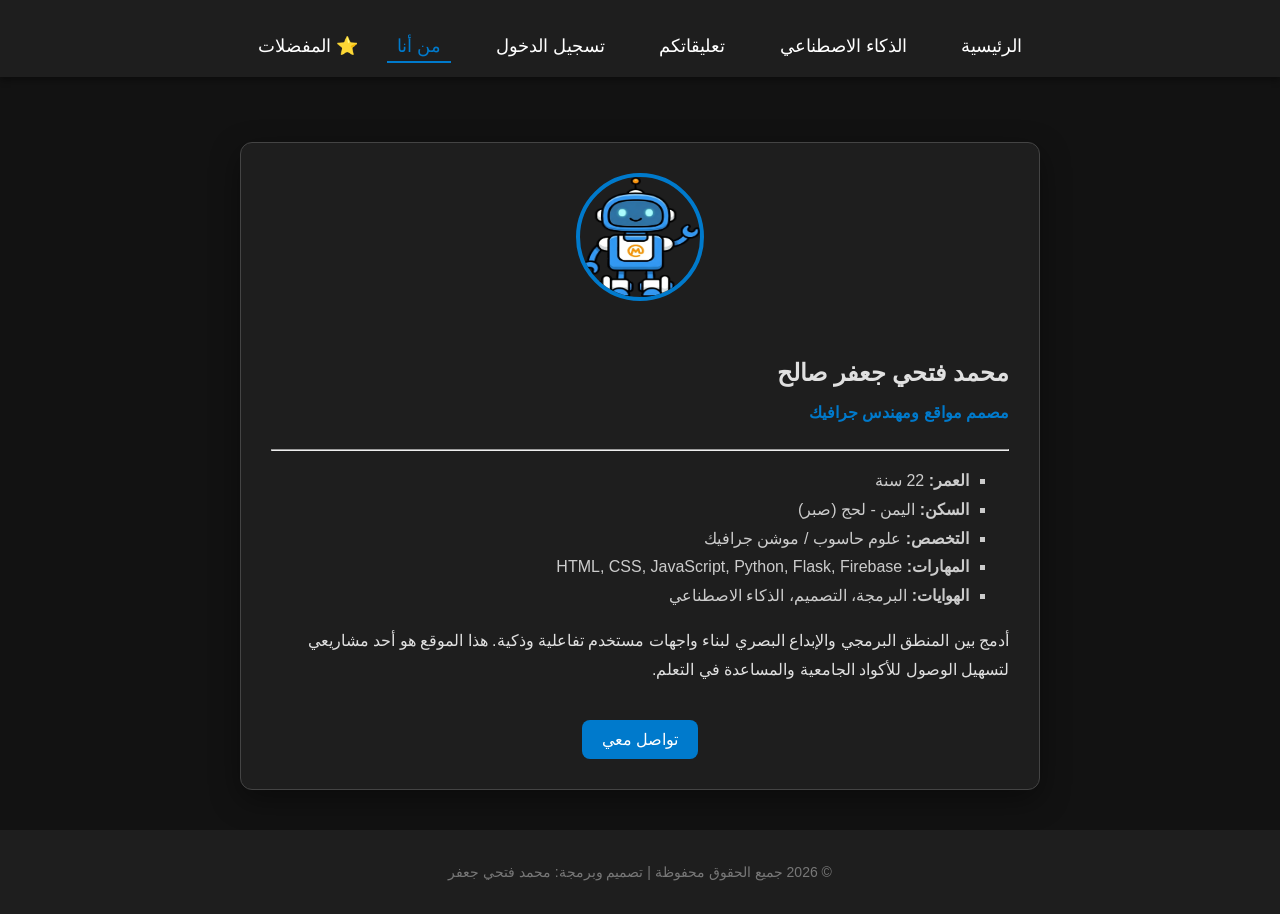
==== about.html @ eb772aca "Initial commit for GitHub Pages" ====
<!DOCTYPE html>
<html lang="ar" dir="rtl">
<head>
    <meta charset="UTF-8">
    <meta name="viewport" content="width=device-width, initial-scale=1.0">
    <title>من أنا | محمد فتحي</title>
    <link rel="stylesheet" href="style.css">
</head>
<body>

    <nav class="navbar">
        <a href="index.html">الرئيسية</a>
        <a href="ai.html">الذكاء الاصطناعي</a>
        <a href="comments.html">تعليقاتكم</a>
        <a href="login.html" id="loginNav">تسجيل الدخول</a>
        <a href="about.html"class="active" >من أنا</a>
        <button id="favoritesBtn" onclick="showFavorites()" style="background: none; border: none; color: white; font-size: 18px; cursor: pointer; margin-left: 15px; padding: 5px 10px; transition: 0.3s;">⭐ المفضلات</button>
    </nav>

    <main class="fade-in" style="margin-top: 50px;">
        <div class="about-card">
            <div style="text-align: center; margin-bottom: 20px;">
                <img src="robot.png" alt="صورة محمد فتحي" style="width: 120px; height: 120px; border-radius: 50%; border: 4px solid #007acc; margin-bottom: 20px;">
            </div>
            <h2>محمد فتحي جعفر صالح</h2>
            <h4 class="title-job">مصمم مواقع ومهندس جرافيك</h4>
            <hr>
            <ul class="info-list">
                <li><strong>العمر:</strong> 22 سنة</li>
                <li><strong>السكن:</strong> اليمن - لحج (صبر)</li>
                <li><strong>التخصص:</strong> علوم حاسوب / موشن جرافيك</li>
                <li><strong>المهارات:</strong> HTML, CSS, JavaScript, Python, Flask, Firebase</li>
                <li><strong>الهوايات:</strong> البرمجة، التصميم، الذكاء الاصطناعي</li>
            </ul>
            <p class="bio">
                أدمج بين المنطق البرمجي والإبداع البصري لبناء واجهات مستخدم تفاعلية وذكية. هذا الموقع هو أحد مشاريعي لتسهيل الوصول للأكواد الجامعية والمساعدة في التعلم.
            </p>
            <div style="text-align: center; margin-top: 20px;">
                <button onclick="showContact()" style="background: #007acc; color: white; border: none; padding: 10px 20px; border-radius: 8px; cursor: pointer; font-size: 16px;">تواصل معي</button>
            </div>
        </div>
    </main>

    <script>
        function showContact() {
            const contactInfo = `
                📧 البريد الإلكتروني: gghuuajjajnn@gmail.com\n
                📱 الهاتف: +967-771-875-616-\n
                💼 LinkedIn: linkedin.com/in/mohammad-fathi\n
                🐙 GitHub: github.com/mohammad-fathi
            `;
            showCustomAlert(contactInfo.replace(/\n/g, '<br>'));
        }

        function showCustomAlert(message) {
            const existingAlerts = document.querySelectorAll('.alert-custom');
            existingAlerts.forEach(alert => alert.remove());
            
            const alertDiv = document.createElement('div');
            alertDiv.className = 'alert-custom';
            alertDiv.innerHTML = message;
            document.body.appendChild(alertDiv);
            
            setTimeout(() => {
                alertDiv.remove();
            }, 5000);
        }

        function showFavorites() {
            const favCodes = JSON.parse(localStorage.getItem('favorites')) || [];
            if (favCodes.length === 0) {
                showCustomAlert('لا توجد أكواد محفوظة في المفضلات');
                return;
            }
            
            let message = 'أكوادك المفضلة:\n\n';
            favCodes.forEach((code, index) => {
                message += `${index + 1}. ${code}\n`;
            });
            showCustomAlert(message.replace(/\n/g, '<br>'));
        }
    </script>

    <footer>
        <p>&copy; 2026 جميع الحقوق محفوظة | تصميم وبرمجة: محمد فتحي جعفر</p>
    </footer>

</body>
</html>
---- style.css ----
/* الإعدادات العامة والألوان */
:root {
    --bg-color: #121212;
    --text-color: #e0e0e0;
    --card-bg: #1e1e1e;
    --input-bg: #2d2d2d;
    --border-color: #444;
    --accent-color: #007acc;
    --hover-bg: #333;
    --success-color: #4CAF50;
    --error-color: #f44336;
}

body {
   background-color: var(--bg-color);
   color: var(--text-color);
   font-family: 'Segoe UI', Tahoma, Geneva, Verdana, sans-serif;
   margin: 0;
   padding: 0;
   display: flex;
   flex-direction: column;
   align-items: center;
   min-height: 100vh;
   transition: background-color 0.3s, color 0.3s;
}

/* شريط التصفح العلوي */
.navbar {
   width: 100%;
   background-color: var(--card-bg);
   padding: 15px 0;
   text-align: center;
   box-shadow: 0 4px 6px rgba(0,0,0,0.3);
}
.navbar a {
   color: white;
   text-decoration: none;
   margin: 0 15px;
   font-size: 18px;
   padding: 5px 10px;
   transition: 0.3s;
}
.navbar a:hover, .navbar a.active {
   color: var(--accent-color);
   border-bottom: 2px solid var(--accent-color);
}

#favoritesBtn:hover {
   color: var(--accent-color) !important;
   transform: scale(1.1);
}

/* قسم البحث والتنسيق */
header {
   text-align: center;
   margin-top: 40px;
   width: 100%;
}
header h1 { color: #007acc; }

.search-section {
   display: flex;
   justify-content: center;
   gap: 10px;
   margin-top: 20px;
   position: relative; /* مهم جداً للاقتراحات الذكية */
}

#langFilter {
   padding: 12px;
   border-radius: 8px;
   background-color: var(--input-bg);
   color: var(--text-color);
   border: 1px solid var(--border-color);
   cursor: pointer;
}

/* حاوية البحث والاقتراحات */
.search-container {
   position: relative;
   width: 50%;
   max-width: 500px;
}

#searchInput {
   width: 100%;
   padding: 12px;
   border-radius: 8px;
   border: 1px solid var(--border-color);
   background-color: var(--input-bg);
   color: var(--text-color);
   box-sizing: border-box;
}

/* صندوق البحث الذكي (مثل جوجل) */
.suggestions-box {
   position: absolute;
   top: 100%;
   right: 0;
   width: 100%;
   background-color: var(--card-bg);
   border: 1px solid var(--border-color);
   border-top: none;
   border-radius: 0 0 8px 8px;
   list-style: none;
   padding: 0;
   margin: 0;
   z-index: 10;
   display: none; /* مخفي افتراضياً */
   box-shadow: 0 5px 15px rgba(0,0,0,0.5);
}
.suggestions-box li {
   padding: 12px;
   cursor: pointer;
   border-bottom: 1px solid var(--border-color);
   text-align: right;
   transition: 0.2s;
}
.suggestions-box li:hover {
   background-color: var(--accent-color);
   color: white;
}

/* تنسيق البطاقات (الكود والمعلومات الشخصية) */
main {
   width: 90%;
   max-width: 800px;
   display: flex;
   flex-direction: column;
   align-items: center;
   flex-grow: 1; /* لدفع الفوتر للأسفل */
}

.code-card, .about-card {
   background-color: var(--card-bg);
   border: 1px solid var(--border-color);
   padding: 30px;
   border-radius: 12px;
   width: 100%;
   margin-top: 15px;
   box-shadow: 0 10px 30px rgba(0,0,0,0.4);
   box-sizing: border-box;
   transition: background-color 0.3s, border-color 0.3s;
}

.about-card { text-align: right; line-height: 1.8; }
.title-job { color: #007acc; margin-top: -15px;}
.info-list { list-style-type: square; color: #ccc; }

.lang-badge {
   background-color: var(--accent-color);
   color: white;
   padding: 5px 15px;
   border-radius: 20px;
   font-size: 14px;
}

#displayTitle { text-align: right; color: #fff; margin-bottom: 15px;}

/* مربع الكود من اليسار لليمين */
pre {
   background-color: var(--bg-color);
   padding: 20px;
   border-radius: 8px;
   direction: ltr;
   text-align: left;
   overflow-x: auto;
   border-left: 4px solid var(--accent-color);
}

#displayCode {
   font-family: 'Consolas', monospace;
   font-size: 16px;
   color: #4CAF50; /* لون أخضر جميل للكود */
}

button {
   background-color: var(--accent-color);
   color: white;
   border: none;
   padding: 10px 25px;
   border-radius: 8px;
   cursor: pointer;
   font-size: 16px;
   margin-top: 15px;
   transition: 0.3s;
}
button:hover { background-color: #005f9e; transform: scale(1.05); }

/* الفوتر حقوق النشر */
footer {
   width: 100%;
   text-align: center;
   padding: 20px 0;
   background-color: var(--card-bg);
   color: #777;
   margin-top: 40px;
   font-size: 14px;
}
/* ========================================= */
/* حركات CSS (الأنيميشن) جاهزة للتطوير       */
/* ========================================= */
.fade-in {
   animation: fadeIn 1s ease-in-out;
}
.slide-up {
   animation: slideUp 0.6s cubic-bezier(0.25, 0.8, 0.25, 1);
}





 
@keyframes fadeIn {
   from { opacity: 0; }
   to { opacity: 1; }
}
@keyframes slideUp {
   from { opacity: 0; transform: translateY(30px); }
   to { opacity: 1; transform: translateY(0); }
}
/* شخصية الموقع */
#assistant {
   position: fixed;
   bottom: 20px;
   left: 20px;
   display: flex;
   align-items: center;
   gap: 10px;
   z-index: 999;
   animation: float 3s ease-in-out infinite;
  }
  
  #assistantImg {
   width: 70px;
   height: 70px;
  }
  
  #assistantMessage {
   background: var(--card-bg);
   padding: 10px 15px;
   border-radius: 10px;
   border: 1px solid var(--border-color);
   font-size: 14px;
   color: var(--text-color);
  }
  
  /* حركة طفو */
  @keyframes float {
   0% { transform: translateY(0px); }
   50% { transform: translateY(-8px); }
   100% { transform: translateY(0px); }
  }
  
  /* حركة عند المرور */
  .code-card:hover {
   transform: translateY(-5px);
   transition: 0.3s;
   box-shadow: 0 15px 40px rgba(0,0,0,0.5);
}

button:hover {
   transform: scale(1.05);
   box-shadow: 0 5px 15px rgba(0,122,204,0.4);
}

/* تحسينات إضافية */
.search-section {
   animation: slideInFromTop 0.8s ease-out;
}

@keyframes slideInFromTop {
   from { opacity: 0; transform: translateY(-30px); }
   to { opacity: 1; transform: translateY(0); }
}

.code-card {
   animation: fadeInUp 0.6s ease-out;
}

@keyframes fadeInUp {
   from { opacity: 0; transform: translateY(20px); }
   to { opacity: 1; transform: translateY(0); }
}

/* تحسين النوافذ المنبثقة */
.alert-custom {
   position: fixed;
   top: 20px;
   right: 20px;
   background: var(--card-bg);
   color: var(--text-color);
   padding: 15px 20px;
   border-radius: 10px;
   border-left: 4px solid var(--accent-color);
   box-shadow: 0 5px 15px rgba(0,0,0,0.3);
   z-index: 1001;
   animation: slideInRight 0.5s ease-out;
   max-width: 300px;
   word-wrap: break-word;
}

@keyframes slideInRight {
   from { opacity: 0; transform: translateX(100px); }
   to { opacity: 1; transform: translateX(0); }
}

/* تأثير ripple للأزرار */
@keyframes ripple {
   to {
       transform: scale(4);
       opacity: 0;
   }
}

button {
   position: relative;
   overflow: hidden;
}

/* تحسين الأزرار */
#copyBtn {
   position: relative;
   overflow: hidden;
}

#copyBtn::before {
   content: '';
   position: absolute;
   top: 50%;
   left: 50%;
   width: 0;
   height: 0;
   background: rgba(255,255,255,0.2);
   border-radius: 50%;
   transform: translate(-50%, -50%);
   transition: width 0.6s, height 0.6s;
}

#copyBtn:active::before {
   width: 300px;
   height: 300px;
}
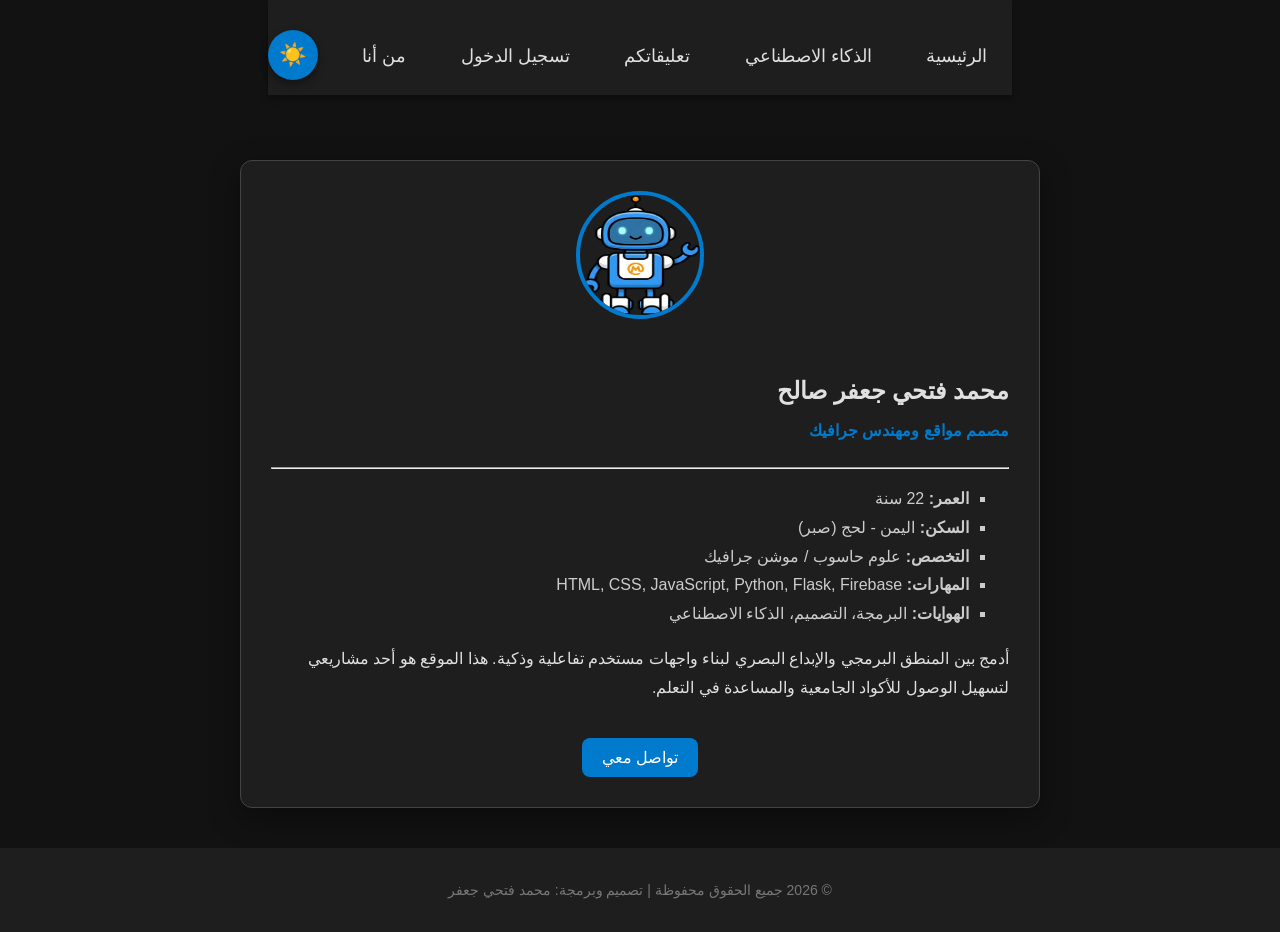
==== commit 573c8436: "update" ====
--- a/about.html
+++ b/about.html
@@ -1,89 +1,85 @@
-<!DOCTYPE html>
-<html lang="ar" dir="rtl">
-<head>
-    <meta charset="UTF-8">
-    <meta name="viewport" content="width=device-width, initial-scale=1.0">
-    <title>من أنا | محمد فتحي</title>
-    <link rel="stylesheet" href="style.css">
-</head>
-<body>
-
-    <nav class="navbar">
-        <a href="index.html">الرئيسية</a>
-        <a href="ai.html">الذكاء الاصطناعي</a>
-        <a href="comments.html">تعليقاتكم</a>
-        <a href="login.html" id="loginNav">تسجيل الدخول</a>
-        <a href="about.html"class="active" >من أنا</a>
-        <button id="favoritesBtn" onclick="showFavorites()" style="background: none; border: none; color: white; font-size: 18px; cursor: pointer; margin-left: 15px; padding: 5px 10px; transition: 0.3s;">⭐ المفضلات</button>
-    </nav>
-
-    <main class="fade-in" style="margin-top: 50px;">
-        <div class="about-card">
-            <div style="text-align: center; margin-bottom: 20px;">
-                <img src="robot.png" alt="صورة محمد فتحي" style="width: 120px; height: 120px; border-radius: 50%; border: 4px solid #007acc; margin-bottom: 20px;">
-            </div>
-            <h2>محمد فتحي جعفر صالح</h2>
-            <h4 class="title-job">مصمم مواقع ومهندس جرافيك</h4>
-            <hr>
-            <ul class="info-list">
-                <li><strong>العمر:</strong> 22 سنة</li>
-                <li><strong>السكن:</strong> اليمن - لحج (صبر)</li>
-                <li><strong>التخصص:</strong> علوم حاسوب / موشن جرافيك</li>
-                <li><strong>المهارات:</strong> HTML, CSS, JavaScript, Python, Flask, Firebase</li>
-                <li><strong>الهوايات:</strong> البرمجة، التصميم، الذكاء الاصطناعي</li>
-            </ul>
-            <p class="bio">
-                أدمج بين المنطق البرمجي والإبداع البصري لبناء واجهات مستخدم تفاعلية وذكية. هذا الموقع هو أحد مشاريعي لتسهيل الوصول للأكواد الجامعية والمساعدة في التعلم.
-            </p>
-            <div style="text-align: center; margin-top: 20px;">
-                <button onclick="showContact()" style="background: #007acc; color: white; border: none; padding: 10px 20px; border-radius: 8px; cursor: pointer; font-size: 16px;">تواصل معي</button>
-            </div>
-        </div>
-    </main>
-
-    <script>
-        function showContact() {
-            const contactInfo = `
-                📧 البريد الإلكتروني: gghuuajjajnn@gmail.com\n
-                📱 الهاتف: +967-771-875-616-\n
-                💼 LinkedIn: linkedin.com/in/mohammad-fathi\n
-                🐙 GitHub: github.com/mohammad-fathi
-            `;
-            showCustomAlert(contactInfo.replace(/\n/g, '<br>'));
-        }
-
-        function showCustomAlert(message) {
-            const existingAlerts = document.querySelectorAll('.alert-custom');
-            existingAlerts.forEach(alert => alert.remove());
-            
-            const alertDiv = document.createElement('div');
-            alertDiv.className = 'alert-custom';
-            alertDiv.innerHTML = message;
-            document.body.appendChild(alertDiv);
-            
-            setTimeout(() => {
-                alertDiv.remove();
-            }, 5000);
-        }
-
-        function showFavorites() {
-            const favCodes = JSON.parse(localStorage.getItem('favorites')) || [];
-            if (favCodes.length === 0) {
-                showCustomAlert('لا توجد أكواد محفوظة في المفضلات');
-                return;
-            }
-            
-            let message = 'أكوادك المفضلة:\n\n';
-            favCodes.forEach((code, index) => {
-                message += `${index + 1}. ${code}\n`;
-            });
-            showCustomAlert(message.replace(/\n/g, '<br>'));
-        }
-    </script>
-
-    <footer>
-        <p>&copy; 2026 جميع الحقوق محفوظة | تصميم وبرمجة: محمد فتحي جعفر</p>
-    </footer>
-
-</body>
-</html>
+<!DOCTYPE html>
+<html lang="ar" dir="rtl">
+<head>
+    <meta charset="UTF-8">
+    <meta name="viewport" content="width=device-width, initial-scale=1.0">
+    <title>من أنا | محمد فتحي</title>
+    <link rel="stylesheet" href="style.css">
+    <script src="config.js"></script>
+    <script src="auth.js"></script>
+    <script src="common.js"></script>
+</head>
+<body>
+
+    <div id="navContainer"></div>
+
+    <main class="fade-in" style="margin-top: 50px;">
+        <div class="about-card">
+            <div style="text-align: center; margin-bottom: 20px;">
+                <img src="robot.png" alt="صورة محمد فتحي" style="width: 120px; height: 120px; border-radius: 50%; border: 4px solid #007acc; margin-bottom: 20px;">
+            </div>
+            <h2>محمد فتحي جعفر صالح</h2>
+            <h4 class="title-job">مصمم مواقع ومهندس جرافيك</h4>
+            <hr>
+            <ul class="info-list">
+                <li><strong>العمر:</strong> 22 سنة</li>
+                <li><strong>السكن:</strong> اليمن - لحج (صبر)</li>
+                <li><strong>التخصص:</strong> علوم حاسوب / موشن جرافيك</li>
+                <li><strong>المهارات:</strong> HTML, CSS, JavaScript, Python, Flask, Firebase</li>
+                <li><strong>الهوايات:</strong> البرمجة، التصميم، الذكاء الاصطناعي</li>
+            </ul>
+            <p class="bio">
+                أدمج بين المنطق البرمجي والإبداع البصري لبناء واجهات مستخدم تفاعلية وذكية. هذا الموقع هو أحد مشاريعي لتسهيل الوصول للأكواد الجامعية والمساعدة في التعلم.
+            </p>
+            <div style="text-align: center; margin-top: 20px;">
+                <button onclick="showContact()" style="background: #007acc; color: white; border: none; padding: 10px 20px; border-radius: 8px; cursor: pointer; font-size: 16px;">تواصل معي</button>
+            </div>
+        </div>
+    </main>
+
+    <script>
+        function showContact() {
+            const contactInfo = `
+                📧 البريد الإلكتروني: gghuuajjajnn@gmail.com\n
+                📱 الهاتف: +967-771-875-616-\n
+                💼 LinkedIn: linkedin.com/in/mohammad-fathi\n
+                🐙 GitHub: github.com/mohammad-fathi
+            `;
+            showCustomAlert(contactInfo.replace(/\n/g, '<br>'));
+        }
+
+        function showCustomAlert(message) {
+            const existingAlerts = document.querySelectorAll('.alert-custom');
+            existingAlerts.forEach(alert => alert.remove());
+            
+            const alertDiv = document.createElement('div');
+            alertDiv.className = 'alert-custom';
+            alertDiv.innerHTML = message;
+            document.body.appendChild(alertDiv);
+            
+            setTimeout(() => {
+                alertDiv.remove();
+            }, 5000);
+        }
+
+        function showFavorites() {
+            const favCodes = JSON.parse(localStorage.getItem('favorites')) || [];
+            if (favCodes.length === 0) {
+                showCustomAlert('لا توجد أكواد محفوظة في المفضلات');
+                return;
+            }
+            
+            let message = 'أكوادك المفضلة:\n\n';
+            favCodes.forEach((code, index) => {
+                message += `${index + 1}. ${code}\n`;
+            });
+            showCustomAlert(message.replace(/\n/g, '<br>'));
+        }
+    </script>
+
+    <footer>
+        <p>&copy; 2026 جميع الحقوق محفوظة | تصميم وبرمجة: محمد فتحي جعفر</p>
+    </footer>
+
+</body>
+</html>
--- a/style.css
+++ b/style.css
@@ -1,345 +1,392 @@
-/* الإعدادات العامة والألوان */
-:root {
-    --bg-color: #121212;
-    --text-color: #e0e0e0;
-    --card-bg: #1e1e1e;
-    --input-bg: #2d2d2d;
-    --border-color: #444;
-    --accent-color: #007acc;
-    --hover-bg: #333;
-    --success-color: #4CAF50;
-    --error-color: #f44336;
-}
-
-body {
-   background-color: var(--bg-color);
-   color: var(--text-color);
-   font-family: 'Segoe UI', Tahoma, Geneva, Verdana, sans-serif;
-   margin: 0;
-   padding: 0;
-   display: flex;
-   flex-direction: column;
-   align-items: center;
-   min-height: 100vh;
-   transition: background-color 0.3s, color 0.3s;
-}
-
-/* شريط التصفح العلوي */
-.navbar {
-   width: 100%;
-   background-color: var(--card-bg);
-   padding: 15px 0;
-   text-align: center;
-   box-shadow: 0 4px 6px rgba(0,0,0,0.3);
-}
-.navbar a {
-   color: white;
-   text-decoration: none;
-   margin: 0 15px;
-   font-size: 18px;
-   padding: 5px 10px;
-   transition: 0.3s;
-}
-.navbar a:hover, .navbar a.active {
-   color: var(--accent-color);
-   border-bottom: 2px solid var(--accent-color);
-}
-
-#favoritesBtn:hover {
-   color: var(--accent-color) !important;
-   transform: scale(1.1);
-}
-
-/* قسم البحث والتنسيق */
-header {
-   text-align: center;
-   margin-top: 40px;
-   width: 100%;
-}
-header h1 { color: #007acc; }
-
-.search-section {
-   display: flex;
-   justify-content: center;
-   gap: 10px;
-   margin-top: 20px;
-   position: relative; /* مهم جداً للاقتراحات الذكية */
-}
-
-#langFilter {
-   padding: 12px;
-   border-radius: 8px;
-   background-color: var(--input-bg);
-   color: var(--text-color);
-   border: 1px solid var(--border-color);
-   cursor: pointer;
-}
-
-/* حاوية البحث والاقتراحات */
-.search-container {
-   position: relative;
-   width: 50%;
-   max-width: 500px;
-}
-
-#searchInput {
-   width: 100%;
-   padding: 12px;
-   border-radius: 8px;
-   border: 1px solid var(--border-color);
-   background-color: var(--input-bg);
-   color: var(--text-color);
-   box-sizing: border-box;
-}
-
-/* صندوق البحث الذكي (مثل جوجل) */
-.suggestions-box {
-   position: absolute;
-   top: 100%;
-   right: 0;
-   width: 100%;
-   background-color: var(--card-bg);
-   border: 1px solid var(--border-color);
-   border-top: none;
-   border-radius: 0 0 8px 8px;
-   list-style: none;
-   padding: 0;
-   margin: 0;
-   z-index: 10;
-   display: none; /* مخفي افتراضياً */
-   box-shadow: 0 5px 15px rgba(0,0,0,0.5);
-}
-.suggestions-box li {
-   padding: 12px;
-   cursor: pointer;
-   border-bottom: 1px solid var(--border-color);
-   text-align: right;
-   transition: 0.2s;
-}
-.suggestions-box li:hover {
-   background-color: var(--accent-color);
-   color: white;
-}
-
-/* تنسيق البطاقات (الكود والمعلومات الشخصية) */
-main {
-   width: 90%;
-   max-width: 800px;
-   display: flex;
-   flex-direction: column;
-   align-items: center;
-   flex-grow: 1; /* لدفع الفوتر للأسفل */
-}
-
-.code-card, .about-card {
-   background-color: var(--card-bg);
-   border: 1px solid var(--border-color);
-   padding: 30px;
-   border-radius: 12px;
-   width: 100%;
-   margin-top: 15px;
-   box-shadow: 0 10px 30px rgba(0,0,0,0.4);
-   box-sizing: border-box;
-   transition: background-color 0.3s, border-color 0.3s;
-}
-
-.about-card { text-align: right; line-height: 1.8; }
-.title-job { color: #007acc; margin-top: -15px;}
-.info-list { list-style-type: square; color: #ccc; }
-
-.lang-badge {
-   background-color: var(--accent-color);
-   color: white;
-   padding: 5px 15px;
-   border-radius: 20px;
-   font-size: 14px;
-}
-
-#displayTitle { text-align: right; color: #fff; margin-bottom: 15px;}
-
-/* مربع الكود من اليسار لليمين */
-pre {
-   background-color: var(--bg-color);
-   padding: 20px;
-   border-radius: 8px;
-   direction: ltr;
-   text-align: left;
-   overflow-x: auto;
-   border-left: 4px solid var(--accent-color);
-}
-
-#displayCode {
-   font-family: 'Consolas', monospace;
-   font-size: 16px;
-   color: #4CAF50; /* لون أخضر جميل للكود */
-}
-
-button {
-   background-color: var(--accent-color);
-   color: white;
-   border: none;
-   padding: 10px 25px;
-   border-radius: 8px;
-   cursor: pointer;
-   font-size: 16px;
-   margin-top: 15px;
-   transition: 0.3s;
-}
-button:hover { background-color: #005f9e; transform: scale(1.05); }
-
-/* الفوتر حقوق النشر */
-footer {
-   width: 100%;
-   text-align: center;
-   padding: 20px 0;
-   background-color: var(--card-bg);
-   color: #777;
-   margin-top: 40px;
-   font-size: 14px;
-}
-/* ========================================= */
-/* حركات CSS (الأنيميشن) جاهزة للتطوير       */
-/* ========================================= */
-.fade-in {
-   animation: fadeIn 1s ease-in-out;
-}
-.slide-up {
-   animation: slideUp 0.6s cubic-bezier(0.25, 0.8, 0.25, 1);
-}
-
-
-
-
-
- 
-@keyframes fadeIn {
-   from { opacity: 0; }
-   to { opacity: 1; }
-}
-@keyframes slideUp {
-   from { opacity: 0; transform: translateY(30px); }
-   to { opacity: 1; transform: translateY(0); }
-}
-/* شخصية الموقع */
-#assistant {
-   position: fixed;
-   bottom: 20px;
-   left: 20px;
-   display: flex;
-   align-items: center;
-   gap: 10px;
-   z-index: 999;
-   animation: float 3s ease-in-out infinite;
-  }
-  
-  #assistantImg {
-   width: 70px;
-   height: 70px;
-  }
-  
-  #assistantMessage {
-   background: var(--card-bg);
-   padding: 10px 15px;
-   border-radius: 10px;
-   border: 1px solid var(--border-color);
-   font-size: 14px;
-   color: var(--text-color);
-  }
-  
-  /* حركة طفو */
-  @keyframes float {
-   0% { transform: translateY(0px); }
-   50% { transform: translateY(-8px); }
-   100% { transform: translateY(0px); }
-  }
-  
-  /* حركة عند المرور */
-  .code-card:hover {
-   transform: translateY(-5px);
-   transition: 0.3s;
-   box-shadow: 0 15px 40px rgba(0,0,0,0.5);
-}
-
-button:hover {
-   transform: scale(1.05);
-   box-shadow: 0 5px 15px rgba(0,122,204,0.4);
-}
-
-/* تحسينات إضافية */
-.search-section {
-   animation: slideInFromTop 0.8s ease-out;
-}
-
-@keyframes slideInFromTop {
-   from { opacity: 0; transform: translateY(-30px); }
-   to { opacity: 1; transform: translateY(0); }
-}
-
-.code-card {
-   animation: fadeInUp 0.6s ease-out;
-}
-
-@keyframes fadeInUp {
-   from { opacity: 0; transform: translateY(20px); }
-   to { opacity: 1; transform: translateY(0); }
-}
-
-/* تحسين النوافذ المنبثقة */
-.alert-custom {
-   position: fixed;
-   top: 20px;
-   right: 20px;
-   background: var(--card-bg);
-   color: var(--text-color);
-   padding: 15px 20px;
-   border-radius: 10px;
-   border-left: 4px solid var(--accent-color);
-   box-shadow: 0 5px 15px rgba(0,0,0,0.3);
-   z-index: 1001;
-   animation: slideInRight 0.5s ease-out;
-   max-width: 300px;
-   word-wrap: break-word;
-}
-
-@keyframes slideInRight {
-   from { opacity: 0; transform: translateX(100px); }
-   to { opacity: 1; transform: translateX(0); }
-}
-
-/* تأثير ripple للأزرار */
-@keyframes ripple {
-   to {
-       transform: scale(4);
-       opacity: 0;
-   }
-}
-
-button {
-   position: relative;
-   overflow: hidden;
-}
-
-/* تحسين الأزرار */
-#copyBtn {
-   position: relative;
-   overflow: hidden;
-}
-
-#copyBtn::before {
-   content: '';
-   position: absolute;
-   top: 50%;
-   left: 50%;
-   width: 0;
-   height: 0;
-   background: rgba(255,255,255,0.2);
-   border-radius: 50%;
-   transform: translate(-50%, -50%);
-   transition: width 0.6s, height 0.6s;
-}
-
-#copyBtn:active::before {
-   width: 300px;
-   height: 300px;
-}
+/* الإعدادات العامة والألوان */
+:root {
+    --bg-color: #121212;
+    --text-color: #e0e0e0;
+    --card-bg: #1e1e1e;
+    --input-bg: #2d2d2d;
+    --border-color: #444;
+    --accent-color: #007acc;
+    --hover-bg: #333;
+    --success-color: #4CAF50;
+    --error-color: #f44336;
+    --shadow-color: rgba(0,0,0,0.4);
+    --nav-link-color: #e0e0e0;
+}
+
+body.light-theme {
+    --bg-color: #f5f5f5;
+    --text-color: #222;
+    --card-bg: #ffffff;
+    --input-bg: #f0f0f0;
+    --border-color: #d9d9d9;
+    --accent-color: #007acc;
+    --hover-bg: #e6e6e6;
+    --success-color: #4CAF50;
+    --error-color: #f44336;
+    --shadow-color: rgba(0,0,0,0.12);
+    --nav-link-color: #1a1a1a;
+}
+
+body {
+   background-color: var(--bg-color);
+   color: var(--text-color);
+   font-family: 'Segoe UI', Tahoma, Geneva, Verdana, sans-serif;
+   margin: 0;
+   padding: 0;
+   display: flex;
+   flex-direction: column;
+   align-items: center;
+   min-height: 100vh;
+   transition: background-color 0.3s, color 0.3s;
+}
+
+/* شريط التصفح العلوي */
+.navbar {
+   width: 100%;
+   background-color: var(--card-bg);
+   padding: 15px 0;
+   text-align: center;
+   box-shadow: 0 4px 6px rgba(0,0,0,0.3);
+}
+.navbar a {
+   color: white;
+   text-decoration: none;
+   margin: 0 15px;
+   font-size: 18px;
+   padding: 5px 10px;
+   transition: 0.3s;
+}
+.navbar a:hover, .navbar a.active {
+   color: var(--accent-color);
+   border-bottom: 2px solid var(--accent-color);
+}
+
+#favoritesBtn:hover {
+   color: var(--accent-color) !important;
+   transform: scale(1.1);
+}
+
+#themeToggle {
+    width: 50px;
+    height: 50px;
+    border-radius: 50%;
+    border: none;
+    cursor: pointer;
+    font-size: 22px;
+    background-color: var(--accent-color);
+    color: #fff;
+    display: inline-flex;
+    align-items: center;
+    justify-content: center;
+    box-shadow: 0 4px 8px var(--shadow-color);
+    transition: transform 0.2s ease, background-color 0.2s ease;
+}
+#themeToggle:hover {
+    transform: scale(1.07);
+}
+
+.navbar .nav-actions {
+    display: inline-flex;
+    gap: 8px;
+    align-items: center;
+    margin-right: 15px;
+}
+
+.navbar a {
+   color: var(--nav-link-color);
+}
+
+
+/* قسم البحث والتنسيق */
+header {
+   text-align: center;
+   margin-top: 40px;
+   width: 100%;
+}
+header h1 { color: #007acc; }
+
+.search-section {
+   display: flex;
+   justify-content: center;
+   gap: 10px;
+   margin-top: 20px;
+   position: relative; /* مهم جداً للاقتراحات الذكية */
+}
+
+#langFilter {
+   padding: 12px;
+   border-radius: 8px;
+   background-color: var(--input-bg);
+   color: var(--text-color);
+   border: 1px solid var(--border-color);
+   cursor: pointer;
+}
+
+/* حاوية البحث والاقتراحات */
+.search-container {
+   position: relative;
+   width: 50%;
+   max-width: 500px;
+}
+
+#searchInput {
+   width: 100%;
+   padding: 12px;
+   border-radius: 8px;
+   border: 1px solid var(--border-color);
+   background-color: var(--input-bg);
+   color: var(--text-color);
+   box-sizing: border-box;
+}
+
+/* صندوق البحث الذكي (مثل جوجل) */
+.suggestions-box {
+   position: absolute;
+   top: 100%;
+   right: 0;
+   width: 100%;
+   background-color: var(--card-bg);
+   border: 1px solid var(--border-color);
+   border-top: none;
+   border-radius: 0 0 8px 8px;
+   list-style: none;
+   padding: 0;
+   margin: 0;
+   z-index: 10;
+   display: none; /* مخفي افتراضياً */
+   box-shadow: 0 5px 15px rgba(0,0,0,0.5);
+}
+.suggestions-box li {
+   padding: 12px;
+   cursor: pointer;
+   border-bottom: 1px solid var(--border-color);
+   text-align: right;
+   transition: 0.2s;
+}
+.suggestions-box li:hover {
+   background-color: var(--accent-color);
+   color: white;
+}
+
+/* تنسيق البطاقات (الكود والمعلومات الشخصية) */
+main {
+   width: 90%;
+   max-width: 800px;
+   display: flex;
+   flex-direction: column;
+   align-items: center;
+   flex-grow: 1; /* لدفع الفوتر للأسفل */
+}
+
+.code-card, .about-card {
+   background-color: var(--card-bg);
+   border: 1px solid var(--border-color);
+   padding: 30px;
+   border-radius: 12px;
+   width: 100%;
+   margin-top: 15px;
+   box-shadow: 0 10px 30px rgba(0,0,0,0.4);
+   box-sizing: border-box;
+   transition: background-color 0.3s, border-color 0.3s;
+}
+
+.about-card { text-align: right; line-height: 1.8; }
+.title-job { color: #007acc; margin-top: -15px;}
+.info-list { list-style-type: square; color: #ccc; }
+
+.lang-badge {
+   background-color: var(--accent-color);
+   color: white;
+   padding: 5px 15px;
+   border-radius: 20px;
+   font-size: 14px;
+}
+
+#displayTitle { text-align: right; color: #fff; margin-bottom: 15px;}
+
+/* مربع الكود من اليسار لليمين */
+pre {
+   background-color: var(--bg-color);
+   padding: 20px;
+   border-radius: 8px;
+   direction: ltr;
+   text-align: left;
+   overflow-x: auto;
+   border-left: 4px solid var(--accent-color);
+}
+
+#displayCode {
+   font-family: 'Consolas', monospace;
+   font-size: 16px;
+   color: #4CAF50; /* لون أخضر جميل للكود */
+}
+
+button {
+   background-color: var(--accent-color);
+   color: white;
+   border: none;
+   padding: 10px 25px;
+   border-radius: 8px;
+   cursor: pointer;
+   font-size: 16px;
+   margin-top: 15px;
+   transition: 0.3s;
+}
+button:hover { background-color: #005f9e; transform: scale(1.05); }
+
+/* الفوتر حقوق النشر */
+footer {
+   width: 100%;
+   text-align: center;
+   padding: 20px 0;
+   background-color: var(--card-bg);
+   color: #777;
+   margin-top: 40px;
+   font-size: 14px;
+}
+/* ========================================= */
+/* حركات CSS (الأنيميشن) جاهزة للتطوير       */
+/* ========================================= */
+.fade-in {
+   animation: fadeIn 1s ease-in-out;
+}
+.slide-up {
+   animation: slideUp 0.6s cubic-bezier(0.25, 0.8, 0.25, 1);
+}
+
+
+
+
+
+ 
+@keyframes fadeIn {
+   from { opacity: 0; }
+   to { opacity: 1; }
+}
+@keyframes slideUp {
+   from { opacity: 0; transform: translateY(30px); }
+   to { opacity: 1; transform: translateY(0); }
+}
+/* شخصية الموقع */
+#assistant {
+   position: fixed;
+   bottom: 20px;
+   left: 20px;
+   display: flex;
+   align-items: center;
+   gap: 10px;
+   z-index: 999;
+   animation: float 3s ease-in-out infinite;
+  }
+  
+  #assistantImg {
+   width: 70px;
+   height: 70px;
+  }
+  
+  #assistantMessage {
+   background: var(--card-bg);
+   padding: 10px 15px;
+   border-radius: 10px;
+   border: 1px solid var(--border-color);
+   font-size: 14px;
+   color: var(--text-color);
+  }
+  
+  /* حركة طفو */
+  @keyframes float {
+   0% { transform: translateY(0px); }
+   50% { transform: translateY(-8px); }
+   100% { transform: translateY(0px); }
+  }
+  
+  /* حركة عند المرور */
+  .code-card:hover {
+   transform: translateY(-5px);
+   transition: 0.3s;
+   box-shadow: 0 15px 40px rgba(0,0,0,0.5);
+}
+
+button:hover {
+   transform: scale(1.05);
+   box-shadow: 0 5px 15px rgba(0,122,204,0.4);
+}
+
+/* تحسينات إضافية */
+.search-section {
+   animation: slideInFromTop 0.8s ease-out;
+}
+
+@keyframes slideInFromTop {
+   from { opacity: 0; transform: translateY(-30px); }
+   to { opacity: 1; transform: translateY(0); }
+}
+
+.code-card {
+   animation: fadeInUp 0.6s ease-out;
+}
+
+@keyframes fadeInUp {
+   from { opacity: 0; transform: translateY(20px); }
+   to { opacity: 1; transform: translateY(0); }
+}
+
+/* تحسين النوافذ المنبثقة */
+.alert-custom {
+   position: fixed;
+   top: 20px;
+   right: 20px;
+   background: var(--card-bg);
+   color: var(--text-color);
+   padding: 15px 20px;
+   border-radius: 10px;
+   border-left: 4px solid var(--accent-color);
+   box-shadow: 0 5px 15px rgba(0,0,0,0.3);
+   z-index: 1001;
+   animation: slideInRight 0.5s ease-out;
+   max-width: 300px;
+   word-wrap: break-word;
+}
+
+@keyframes slideInRight {
+   from { opacity: 0; transform: translateX(100px); }
+   to { opacity: 1; transform: translateX(0); }
+}
+
+/* تأثير ripple للأزرار */
+@keyframes ripple {
+   to {
+       transform: scale(4);
+       opacity: 0;
+   }
+}
+
+button {
+   position: relative;
+   overflow: hidden;
+}
+
+/* تحسين الأزرار */
+#copyBtn {
+   position: relative;
+   overflow: hidden;
+}
+
+#copyBtn::before {
+   content: '';
+   position: absolute;
+   top: 50%;
+   left: 50%;
+   width: 0;
+   height: 0;
+   background: rgba(255,255,255,0.2);
+   border-radius: 50%;
+   transform: translate(-50%, -50%);
+   transition: width 0.6s, height 0.6s;
+}
+
+#copyBtn:active::before {
+   width: 300px;
+   height: 300px;
+}
   
